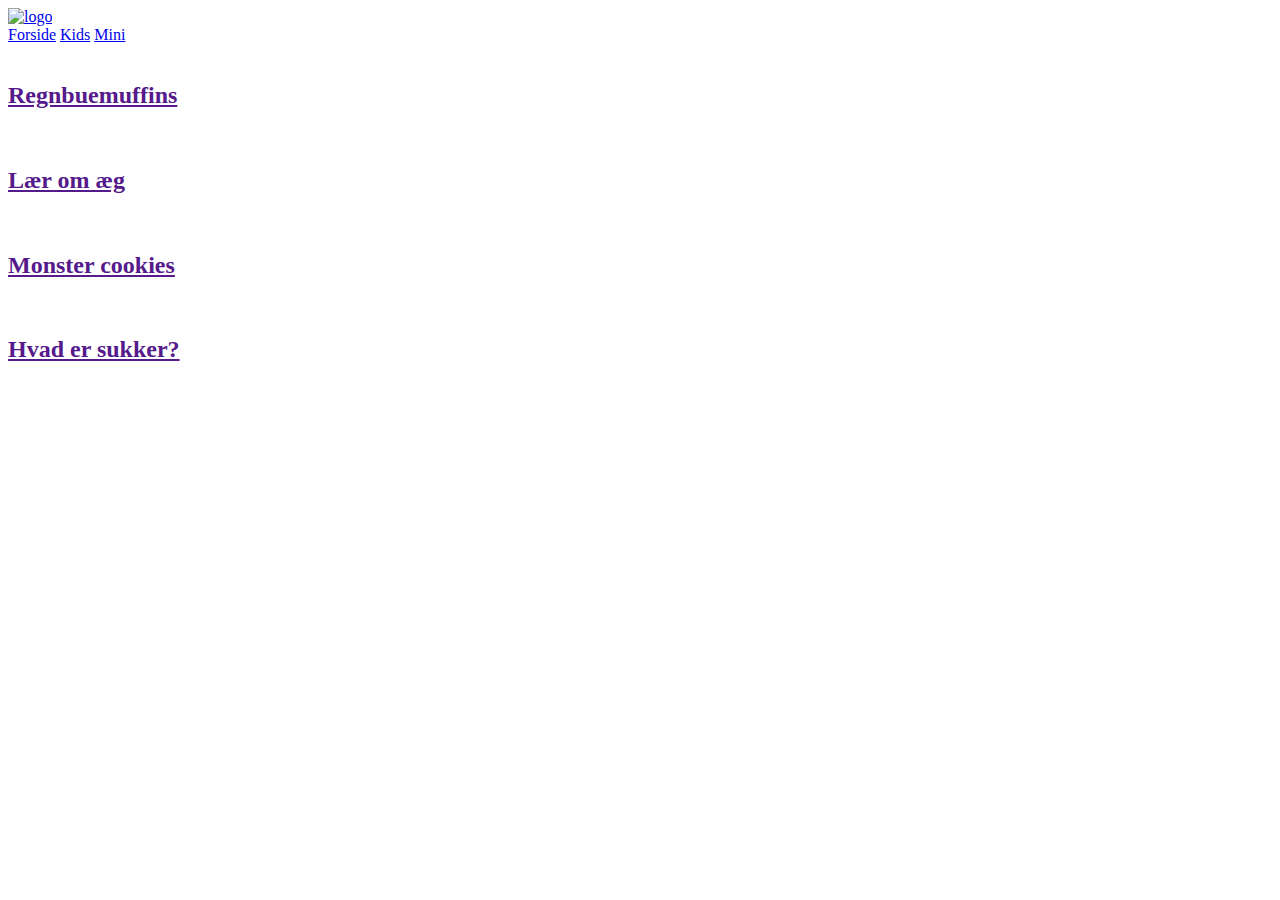
==== website.kids/kids.html @ a7e880b9 "Add files via upload" ====
<!DOCTYPE html>
<html lang="en">
<head>
    <meta charset="UTF-8">
    <meta http-equiv="X-UA-Compatible" content="IE=edge">
    <meta name="viewport" content="width=device-width, initial-scale=1.0">
    <title>Mini</title>
    <link href="https://cdn.jsdelivr.net/npm/bootstrap@5.1.3/dist/css/bootstrap.min.css" rel="stylesheet" integrity="sha384-1BmE4kWBq78iYhFldvKuhfTAU6auU8tT94WrHftjDbrCEXSU1oBoqyl2QvZ6jIW3" crossorigin="anonymous">
    <link rel="stylesheet" href="style.css">
</head>
<body>
    <div class="container-fluid">
        <!-- navbar -->
        <nav class="navbar navbar-light bg-light">
            <div class="d-flex justify-content-left" >
                <a class="navbar-brand" href="index.html">
                    <img src="/docs/5.1/assets/brand/bootstrap-logo.svg" alt="logo" width="30" height="24">
                </a>
            </div>
                <div class="d-flex justify-content-right">
                <div class="navbar-text d-flex justify-content-around">
                    <a class="nav-link active" aria-current="page" href="index.html">Forside</a>
                    <a class="nav-link" href="kids.html">Kids</a>
                    <a class="nav-link" href="mini.html">Mini</a>
                </div>
            </div>
        </nav>
        <!-- Første række -->
            <div class="row">
                <div class="col-md-6">
                  <div class="card">
                    <div class="card-body d-flex justify-content-center">
                        <img src="img/bagmedos.jpg" class="card-img-top opstilling" alt="">
                    </div>
                  </div>
                  <a href="">
                    <h2>Regnbuemuffins</h2>
                  </a>
                </div>
                <div class="col-md-6">
                  <div class="card">
                    <div class="card-body d-flex justify-content-center">
                        <img src="img/lege.jpg" class="card-img-top opstilling" alt="">
                    </div>
                  </div>
                  <a href="">
                      <h2>Lær om æg</h2>
                  </a>              
                </div>
              </div>

        <!-- Anden række -->
              <div class="row">
                <div class="col-md-6">
                  <div class="card">
                    <div class="card-body d-flex justify-content-center">
                        <img src="img/monstercookie.jpg" class="card-img-top opstilling" alt="">
                    </div>
                  </div>
                  <a href="">
                    <h2>Monster cookies</h2>
                  </a>
                </div>
                <div class="col-md-6">
                  <div class="card">
                    <div class="card-body d-flex justify-content-center">
                        <img src="img/sukker.jpg" class="card-img-top opstilling" alt="">
                    </div>
                  </div>
                  <a href="">
                      <h2>Hvad er sukker?</h2>
                  </a>              
                </div>
              </div>
        </div>
</body>
</html>
---- website.kids/style.css ----
.container-fluid{
  padding: 0px;
}
.opstilling{
    width: 80%;
}

.navbar-brand img{
  width: 80px;
}

/* Baggrundsfarve */

.bg{
  background: linear-gradient(
    to right, 
    #d5ffd2 0%,
    #d5ffd2 50%,
    #afebf9 50%,
    #afebf9 100%
  );
}

.kids-bg{
background: #d5ffd2;
}

.mini-bg{
background: #afebf9;
}

.nav-kids{
  background: #d5ffd2;
  border-bottom: solid black 1px;
}
.nav-mini{
  background: #afebf9;
  border-bottom: solid black 1px;
}
/*!!! speech bubble !!! */

.speech-bubble{
  width: 23%;
  background: whitesmoke;
  position: absolute;
  border-radius: 10px;
  display: none;
  padding: 5px;
}

.speech-bubble:before{
  content: "" ;
  position: absolute;
  width: 0;
  height: 0;
  border-top: 13px solid transparent;
  border-right: 26px solid whitesmoke;
  border-bottom: 13px solid transparent;
  margin: 13px 0 0 -25px;
}

/* fremgangsmåde overskrift */
.fremgang{
font-size: x-large;
}

/* Fade in */
.intro span {
  opacity: 0;
  transition: all 1s ease;
  transform: translateY(50px);
  display: inline;
}

span.fade {
  opacity: 1;
  transform: translateY(0px)
}

/*!!! checkbox !!!*/

/* img checkbox styling */
.img-c{
  width: 100px;
}
.maengde{
  font-size: medium;
}
/* Customize the label (the container) */
.container-c {
    display: block;
    position: relative;
    padding-left: 35px;
    margin-bottom: 12px;
    cursor: pointer;
    font-size: 22px;
    -webkit-user-select: none;
    -moz-user-select: none;
    -ms-user-select: none;
    user-select: none;
  }
  
  /* Hide the browser's default checkbox */
  .container-c input {
    position: absolute;
    opacity: 0;
    cursor: pointer;
    height: 0;
    width: 0;
  }
  
  /* Create a custom checkbox */
  .checkmark {
    position: absolute;
    top: 0;
    left: 0;
    height: 25px;
    width: 25px;
    background-color: white;
  }
  
  /* On mouse-over, add a grey background color */
  .container-c:hover input ~ .checkmark {
    background-color: #ccc;
  }
  
  /* When the checkbox is checked, add a blue background */
  .container-c input:checked ~ .checkmark {
    background-color: #4e4e4e;
  }
  
  /* Create the checkmark/indicator (hidden when not checked) */
  .checkmark:after {
    content: "";
    position: absolute;
    display: none;
  }
  
  /* Show the checkmark when checked */
  .container-c input:checked ~ .checkmark:after {
    display: block;
  }
  
  /* Style the checkmark/indicator */
  .container-c .checkmark:after {
    left: 9px;
    top: 5px;
    width: 5px;
    height: 10px;
    border: solid white;
    border-width: 0 3px 3px 0;
    -webkit-transform: rotate(45deg);
    -ms-transform: rotate(45deg);
    transform: rotate(45deg);
  }
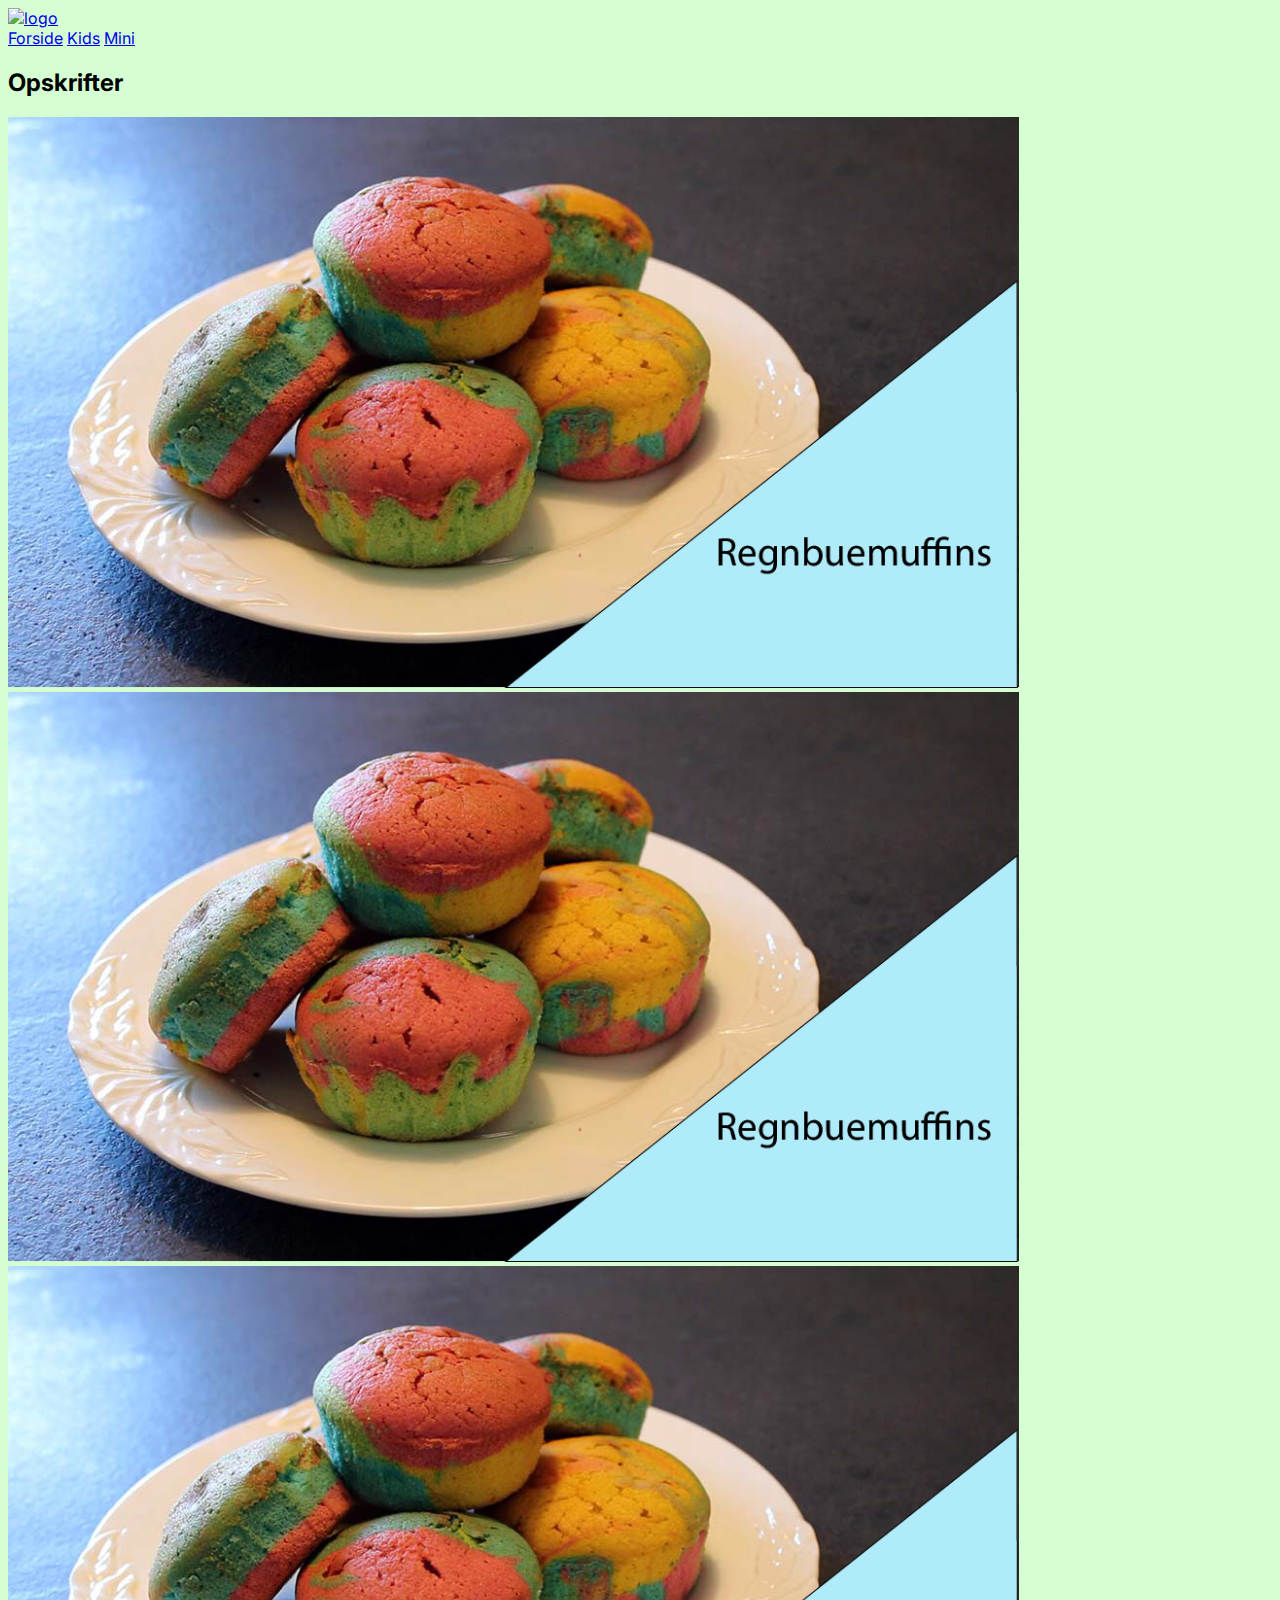
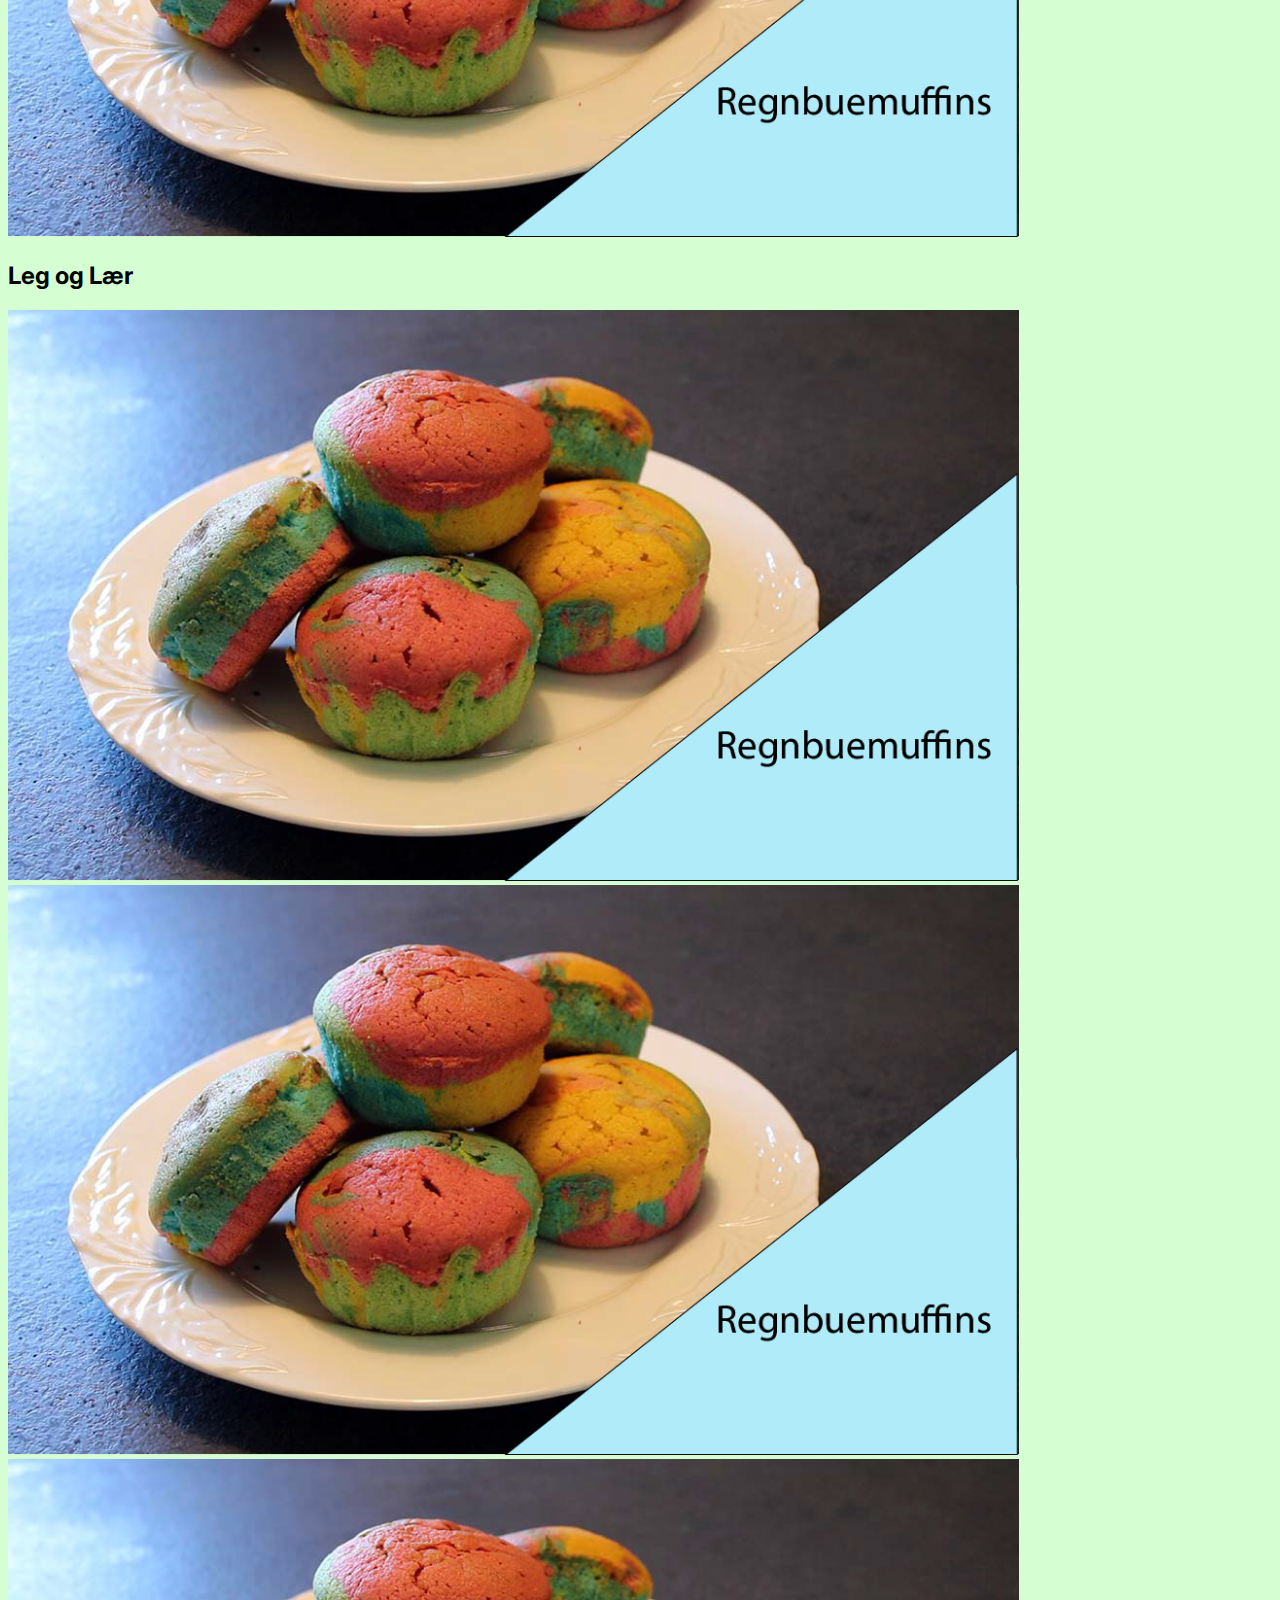
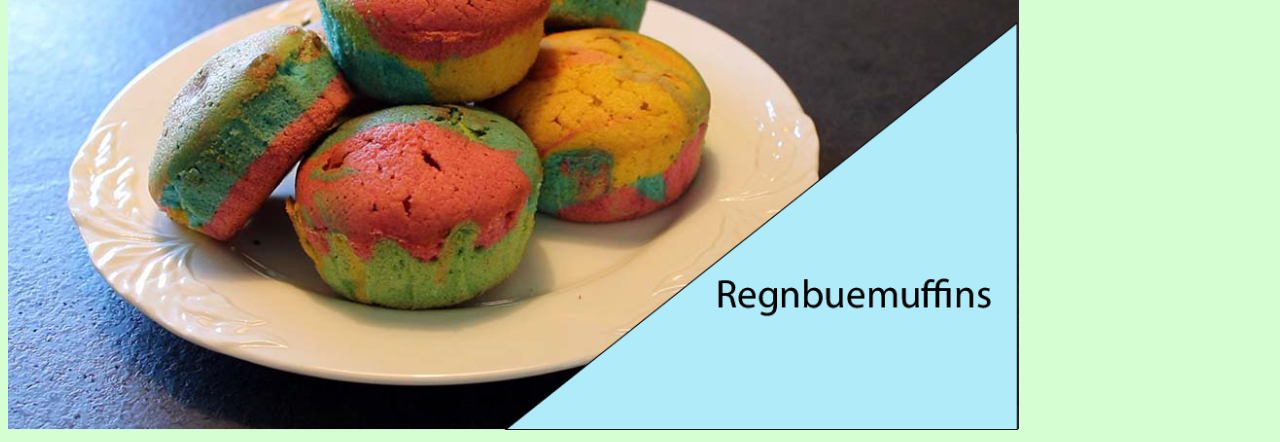
==== commit 2c34258e: "Add files via upload" ====
--- a/website.kids/kids.html
+++ b/website.kids/kids.html
@@ -4,14 +4,23 @@
     <meta charset="UTF-8">
     <meta http-equiv="X-UA-Compatible" content="IE=edge">
     <meta name="viewport" content="width=device-width, initial-scale=1.0">
-    <title>Mini</title>
+    <!-- bootstrap stylesheet -->
     <link href="https://cdn.jsdelivr.net/npm/bootstrap@5.1.3/dist/css/bootstrap.min.css" rel="stylesheet" integrity="sha384-1BmE4kWBq78iYhFldvKuhfTAU6auU8tT94WrHftjDbrCEXSU1oBoqyl2QvZ6jIW3" crossorigin="anonymous">
+    <!-- stylesheet -->
     <link rel="stylesheet" href="style.css">
+    <!-- Google fonts -->
+    <link rel="preconnect" href="https://fonts.googleapis.com">
+    <link rel="preconnect" href="https://fonts.gstatic.com" crossorigin>
+    <link href="https://fonts.googleapis.com/css2?family=Inter&display=swap" rel="stylesheet">
+    <!-- icon -->
+    <link rel="icon" href="img/logo.png">
+    <title>Kids</title>
 </head>
-<body>
+
+<body class="kids-bg">
     <div class="container-fluid">
         <!-- navbar -->
-        <nav class="navbar navbar-light bg-light">
+        <nav class="navbar navbar-light sticky-top kids-bg">
             <div class="d-flex justify-content-left" >
                 <a class="navbar-brand" href="index.html">
                     <img src="/docs/5.1/assets/brand/bootstrap-logo.svg" alt="logo" width="30" height="24">
@@ -25,53 +34,51 @@
                 </div>
             </div>
         </nav>
-        <!-- Første række -->
-            <div class="row">
-                <div class="col-md-6">
-                  <div class="card">
-                    <div class="card-body d-flex justify-content-center">
-                        <img src="img/bagmedos.jpg" class="card-img-top opstilling" alt="">
-                    </div>
-                  </div>
-                  <a href="">
-                    <h2>Regnbuemuffins</h2>
-                  </a>
-                </div>
-                <div class="col-md-6">
-                  <div class="card">
-                    <div class="card-body d-flex justify-content-center">
-                        <img src="img/lege.jpg" class="card-img-top opstilling" alt="">
-                    </div>
-                  </div>
-                  <a href="">
-                      <h2>Lær om æg</h2>
-                  </a>              
-                </div>
-              </div>
 
-        <!-- Anden række -->
-              <div class="row">
-                <div class="col-md-6">
-                  <div class="card">
-                    <div class="card-body d-flex justify-content-center">
-                        <img src="img/monstercookie.jpg" class="card-img-top opstilling" alt="">
-                    </div>
-                  </div>
-                  <a href="">
-                    <h2>Monster cookies</h2>
-                  </a>
-                </div>
-                <div class="col-md-6">
-                  <div class="card">
-                    <div class="card-body d-flex justify-content-center">
-                        <img src="img/sukker.jpg" class="card-img-top opstilling" alt="">
-                    </div>
-                  </div>
-                  <a href="">
-                      <h2>Hvad er sukker?</h2>
-                  </a>              
-                </div>
-              </div>
+        <div class="row d-flex justify-content-around">
+          <!-- Left row (opskrifter)-->
+          <div class="col-md-5 offset-md-1 mt-3">
+            <div>
+              <h2>Opskrifter</h2>
+            </div>
+            <div class="mt-3">
+              <a href="">
+                <img src="img/mini-opskr.png" class="card-img-top opstilling" alt="">
+              </a>
+            </div>
+            <div class="mt-3">
+              <a href="">
+                <img src="img/mini-opskr.png" class="card-img-top opstilling" alt="">
+              </a>
+            </div>
+            <div class="mt-3">
+              <a href="">
+                <img src="img/mini-opskr.png" class="card-img-top opstilling" alt="">
+              </a>
+            </div>
+          </div>
+          <!-- Right row (teori) -->
+          <div class="col-md-5 mt-3">
+            <div>
+              <h2>Leg og Lær</h2>
+            </div>
+            <div class="mt-3">
+              <a href="">
+                <img src="img/mini-opskr.png" class="card-img-top opstilling" alt="">
+              </a>
+            </div>
+            <div class="mt-3">
+              <a href="">
+                <img src="img/mini-opskr.png" class="card-img-top opstilling" alt="">
+              </a>
+            </div>
+            <div class="mt-3">
+              <a href="">
+                <img src="img/mini-opskr.png" class="card-img-top opstilling" alt="">
+              </a>
+            </div>
+          </div>
         </div>
+      </div>
 </body>
 </html>--- a/website.kids/style.css
+++ b/website.kids/style.css
@@ -9,6 +9,25 @@
   width: 80px;
 }
 
+/* fond */
+body{
+  font-family: 'Inter', sans-serif;
+}
+
+/* baggrund forside */
+.forside-kids{
+  position: absolute;
+  bottom: 0;
+  left: 0;
+  width: 50%;
+}
+
+.forside-mini{
+  position: absolute;
+  bottom: 0;
+  right: 0;
+  width: 50%;
+}
 /* Baggrundsfarve */
 
 .bg{
@@ -40,7 +59,7 @@
 /*!!! speech bubble !!! */
 
 .speech-bubble{
-  width: 23%;
+  width: 30%;
   background: whitesmoke;
   position: absolute;
   border-radius: 10px;
@@ -59,6 +78,11 @@
   margin: 13px 0 0 -25px;
 }
 
+/* lydikon */
+.lydikon{
+  width: 50px;
+  margin-top: 100px;
+}
 /* fremgangsmåde overskrift */
 .fremgang{
 font-size: x-large;
@@ -72,7 +96,7 @@
   display: inline;
 }
 
-span.fade {
+.intro span.fade {
   opacity: 1;
   transform: translateY(0px)
 }
@@ -80,11 +104,28 @@
 /*!!! checkbox !!!*/
 
 /* img checkbox styling */
+@media screen and (min-width: 768px){
+  .img-c{
+    height: 50px;
+  }
+  .margarine{
+    width: 60px;
+  }
+}
+
 .img-c{
-  width: 100px;
+  width: 20%;
+  height: auto;
+}
+.margarine{
+  width: 70px;
 }
 .maengde{
   font-size: medium;
+}
+.langs{
+  display: flex;
+  justify-content: space-around
 }
 /* Customize the label (the container) */
 .container-c {
